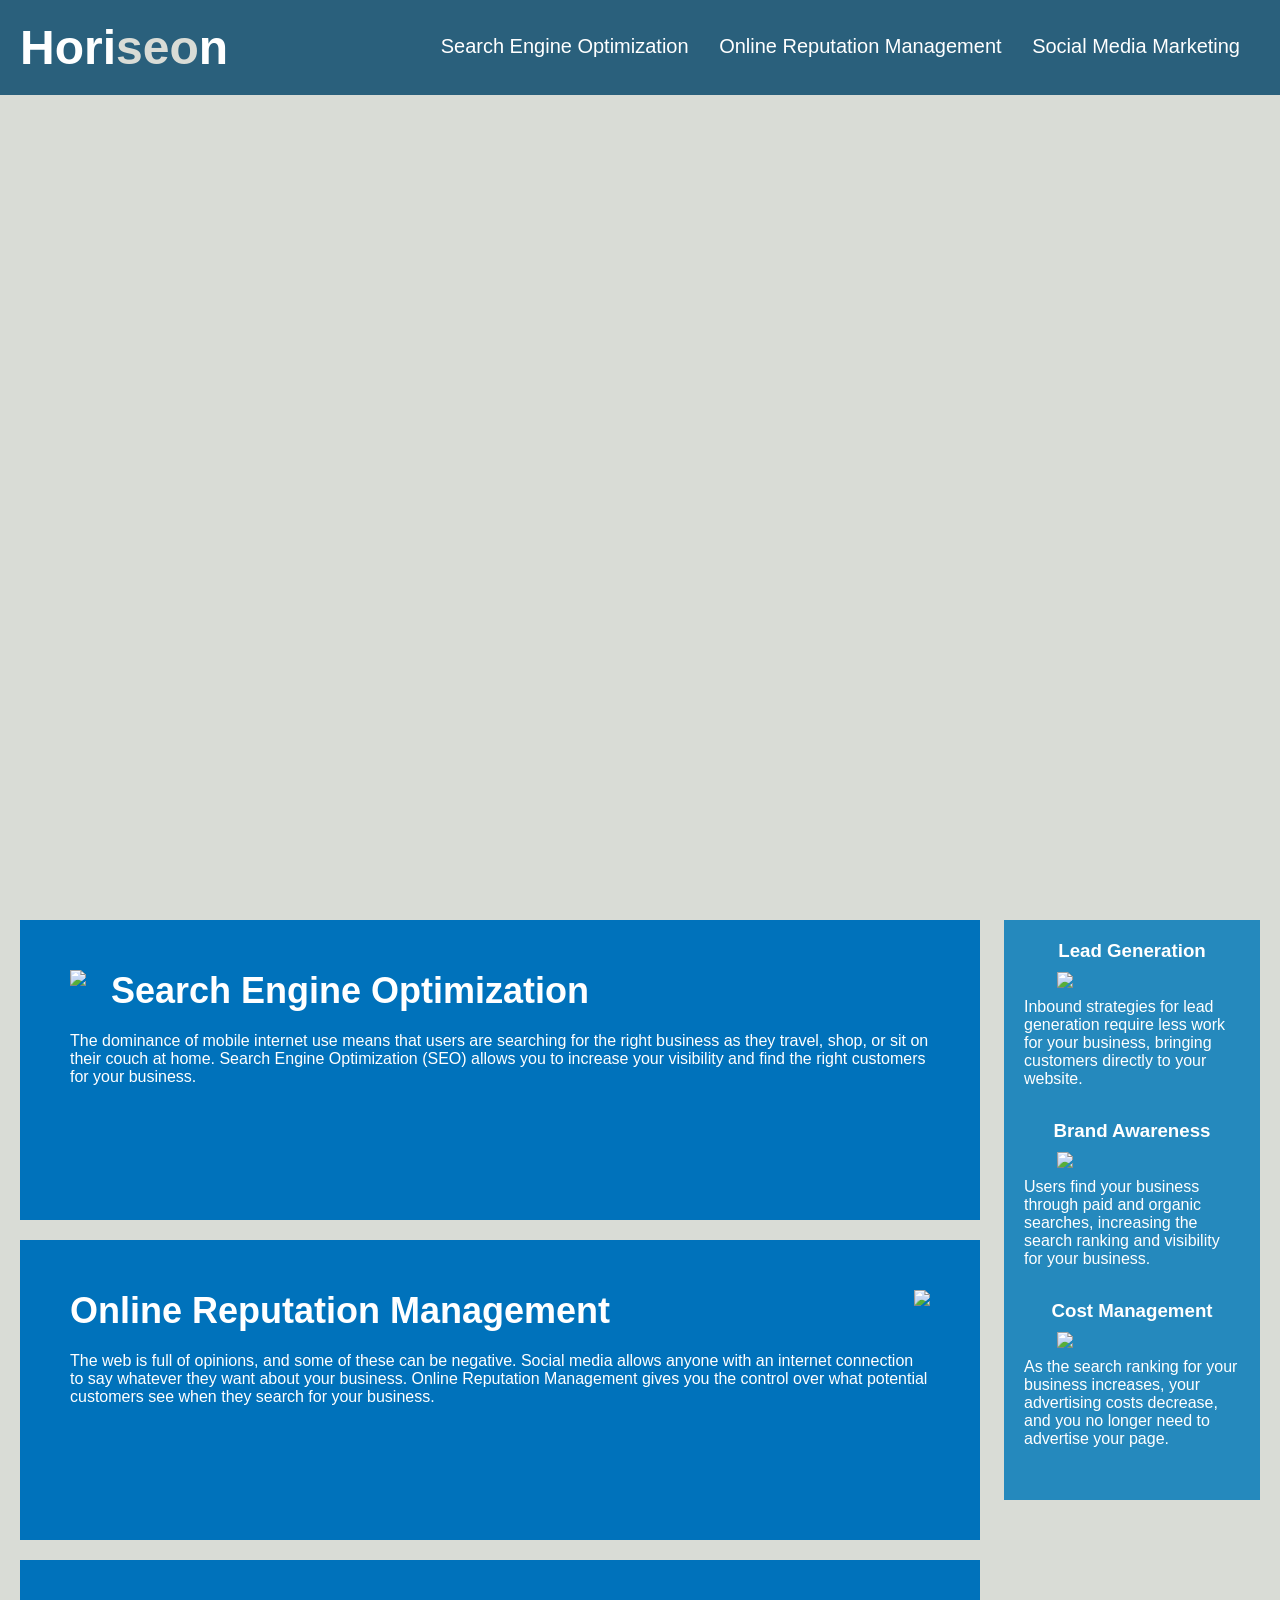
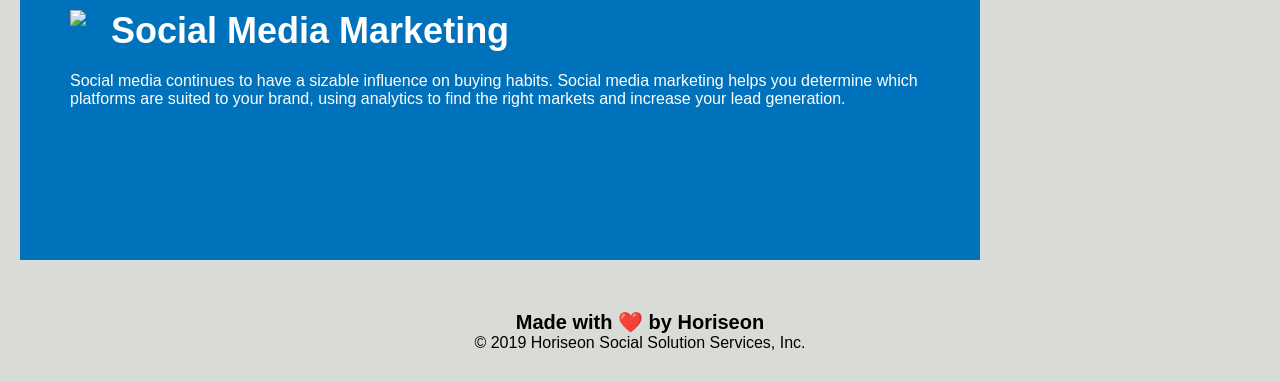
==== Develop/index.html @ f60c9e4a "added semantics" ====
<!DOCTYPE html>
<html lang="en-us">

<head>
    <meta charset="UTF-8" />
    <link rel="stylesheet" href="./assets/css/style.css">
    <title>Horiseon</title>
</head>

<body>
    <header class="header">
        <h1>Hori<span class="seo">seo</span>n</h1>
        <nav>
            <ul>
                <li>
                    <a href="#search-engine-optimization">Search Engine Optimization</a>
                </li>
                <li>
                    <a href="#online-reputation-management">Online Reputation Management</a>
                </li>
                <li>
                    <a href="#social-media-marketing">Social Media Marketing</a>
                </li>
            </ul>
        </nav>
    </header>

    <div class="hero">

    </div>

    <main class="content">
        <section class="search-engine-optimization">
            <img src="./assets/images/search-engine-optimization.jpg" class="float-left" />
            <h2>Search Engine Optimization</h2>
            <p>
                The dominance of mobile internet use means that users are searching for the right business as they travel, shop, or sit on their couch at home. Search Engine Optimization (SEO) allows you to increase your visibility and find the right customers for your business.
            </p>
        </section>
        <section id="online-reputation-management" class="online-reputation-management">
            <img src="./assets/images/online-reputation-management.jpg" class="float-right" />
            <h2>Online Reputation Management</h2>
            <p>
                The web is full of opinions, and some of these can be negative. Social media allows anyone with an internet connection to say whatever they want about your business. Online Reputation Management gives you the control over what potential customers see when they search for your business.
            </p>
        </section>
        <section id="social-media-marketing" class="social-media-marketing">
            <img src="./assets/images/social-media-marketing.jpg" class="float-left" />
            <h2>Social Media Marketing</h2>
            <p>
                Social media continues to have a sizable influence on buying habits. Social media marketing helps you determine which platforms are suited to your brand, using analytics to find the right markets and increase your lead generation.
            </p>
        </section>
    </main>

    <aside class="benefits">
        <div class="benefit-lead">
            <h3>Lead Generation</h3>
            <img src="./assets/images/lead-generation.png" />
            <p>
                Inbound strategies for lead generation require less work for your business, bringing customers directly to your website.
            </p>
        </div>
        <div class="benefit-brand">
            <h3>Brand Awareness</h3>
            <img src="./assets/images/brand-awareness.png" />
            <p>
                Users find your business through paid and organic searches, increasing the search ranking and visibility for your business.
            </p>
        </div>
        <div class="benefit-cost">
            <h3>Cost Management</h3>
            <img src="./assets/images/cost-management.png"></img>
            <p>
                As the search ranking for your business increases, your advertising costs decrease, and you no longer need to advertise your page.
            </p>
        </div>
    </aside>

    <footer class="footer">
        <h2>Made with ❤️️ by Horiseon</h2>
        <p>
            &copy; 2019 Horiseon Social Solution Services, Inc.
        </p>
    </footer>

</body>

</html>
---- Develop/assets/css/style.css ----
* {
    box-sizing: border-box;
    padding: 0;
    margin: 0;
}

body {
    background-color: #d9dcd6;
}

.header {
    padding: 20px;
    font-family: 'Trebuchet MS', 'Lucida Sans Unicode', 'Lucida Grande', 'Lucida Sans', Arial, sans-serif;
    background-color: #2a607c;
    color: #ffffff;
}

.header h1 {
    display: inline-block;
    font-size: 48px;
}

.header h1 .seo {
    color: #d9dcd6;
}

.header nav {
    padding-top: 15px;
    margin-right: 20px;
    float: right;
    font-family: 'Gill Sans', 'Gill Sans MT', Calibri, 'Trebuchet MS', sans-serif;
    font-size: 20px;
}

.header nav ul {
    list-style-type: none;
}

.header nav ul li {
    display: inline-block;
    margin-left: 25px;
}

a {
    color: #ffffff;
    text-decoration: none;
}

p {
    font-size: 16px;
}

.hero {
    height: 800px;
    width: 100%;
    margin-bottom: 25px;
    background-image: url("../images/digital-marketing-meeting.jpg");
    background-size: cover;
    background-position: center;
}

.float-left {
    float: left;
    margin-right: 25px;
}

.float-right {
    float: right;
    margin-left: 25px;
}

.content {
    width: 75%;
    display: inline-block;
    margin-left: 20px;
}

.benefits {
    margin-right: 20px;
    padding: 20px;
    clear: both;
    float: right;
    width: 20%;
    height: 100%;
    font-family: 'Gill Sans', 'Gill Sans MT', Calibri, 'Trebuchet MS', sans-serif;
    background-color: #2589bd;
}

.benefit-lead {
    margin-bottom: 32px;
    color: #ffffff;
}

.benefit-brand {
    margin-bottom: 32px;
    color: #ffffff;
}

.benefit-cost {
    margin-bottom: 32px;
    color: #ffffff;
}

.benefit-lead h3 {
    margin-bottom: 10px;
    text-align: center;
}

.benefit-brand h3 {
    margin-bottom: 10px;
    text-align: center;
}

.benefit-cost h3 {
    margin-bottom: 10px;
    text-align: center;
}

.benefit-lead img {
    display: block;
    margin: 10px auto;
    max-width: 150px;
}

.benefit-brand img {
    display: block;
    margin: 10px auto;
    max-width: 150px;
}

.benefit-cost img {
    display: block;
    margin: 10px auto;
    max-width: 150px;
}

.search-engine-optimization {
    margin-bottom: 20px;
    padding: 50px;
    height: 300px;
    font-family: 'Gill Sans', 'Gill Sans MT', Calibri, 'Trebuchet MS', sans-serif;
    background-color: #0072bb;
    color: #ffffff;
}

.online-reputation-management {
    margin-bottom: 20px;
    padding: 50px;
    height: 300px;
    font-family: 'Gill Sans', 'Gill Sans MT', Calibri, 'Trebuchet MS', sans-serif;
    background-color: #0072bb;
    color: #ffffff;
}

.social-media-marketing {
    margin-bottom: 20px;
    padding: 50px;
    height: 300px;
    font-family: 'Gill Sans', 'Gill Sans MT', Calibri, 'Trebuchet MS', sans-serif;
    background-color: #0072bb;
    color: #ffffff;
}

.search-engine-optimization img {
    max-height: 200px;
}

.online-reputation-management img {
    max-height: 200px;
}

.social-media-marketing img {
    max-height: 200px;
}

.search-engine-optimization h2 {
    margin-bottom: 20px;
    font-size: 36px;
}

.online-reputation-management h2 {
    margin-bottom: 20px;
    font-size: 36px;
}

.social-media-marketing h2 {
    margin-bottom: 20px;
    font-size: 36px;
}

.footer {
    padding: 30px;
    clear: both;
    font-family: 'Trebuchet MS', 'Lucida Sans Unicode', 'Lucida Grande', 'Lucida Sans', Arial, sans-serif;
    text-align: center;
}

.footer h2 {
    font-size: 20px;
}
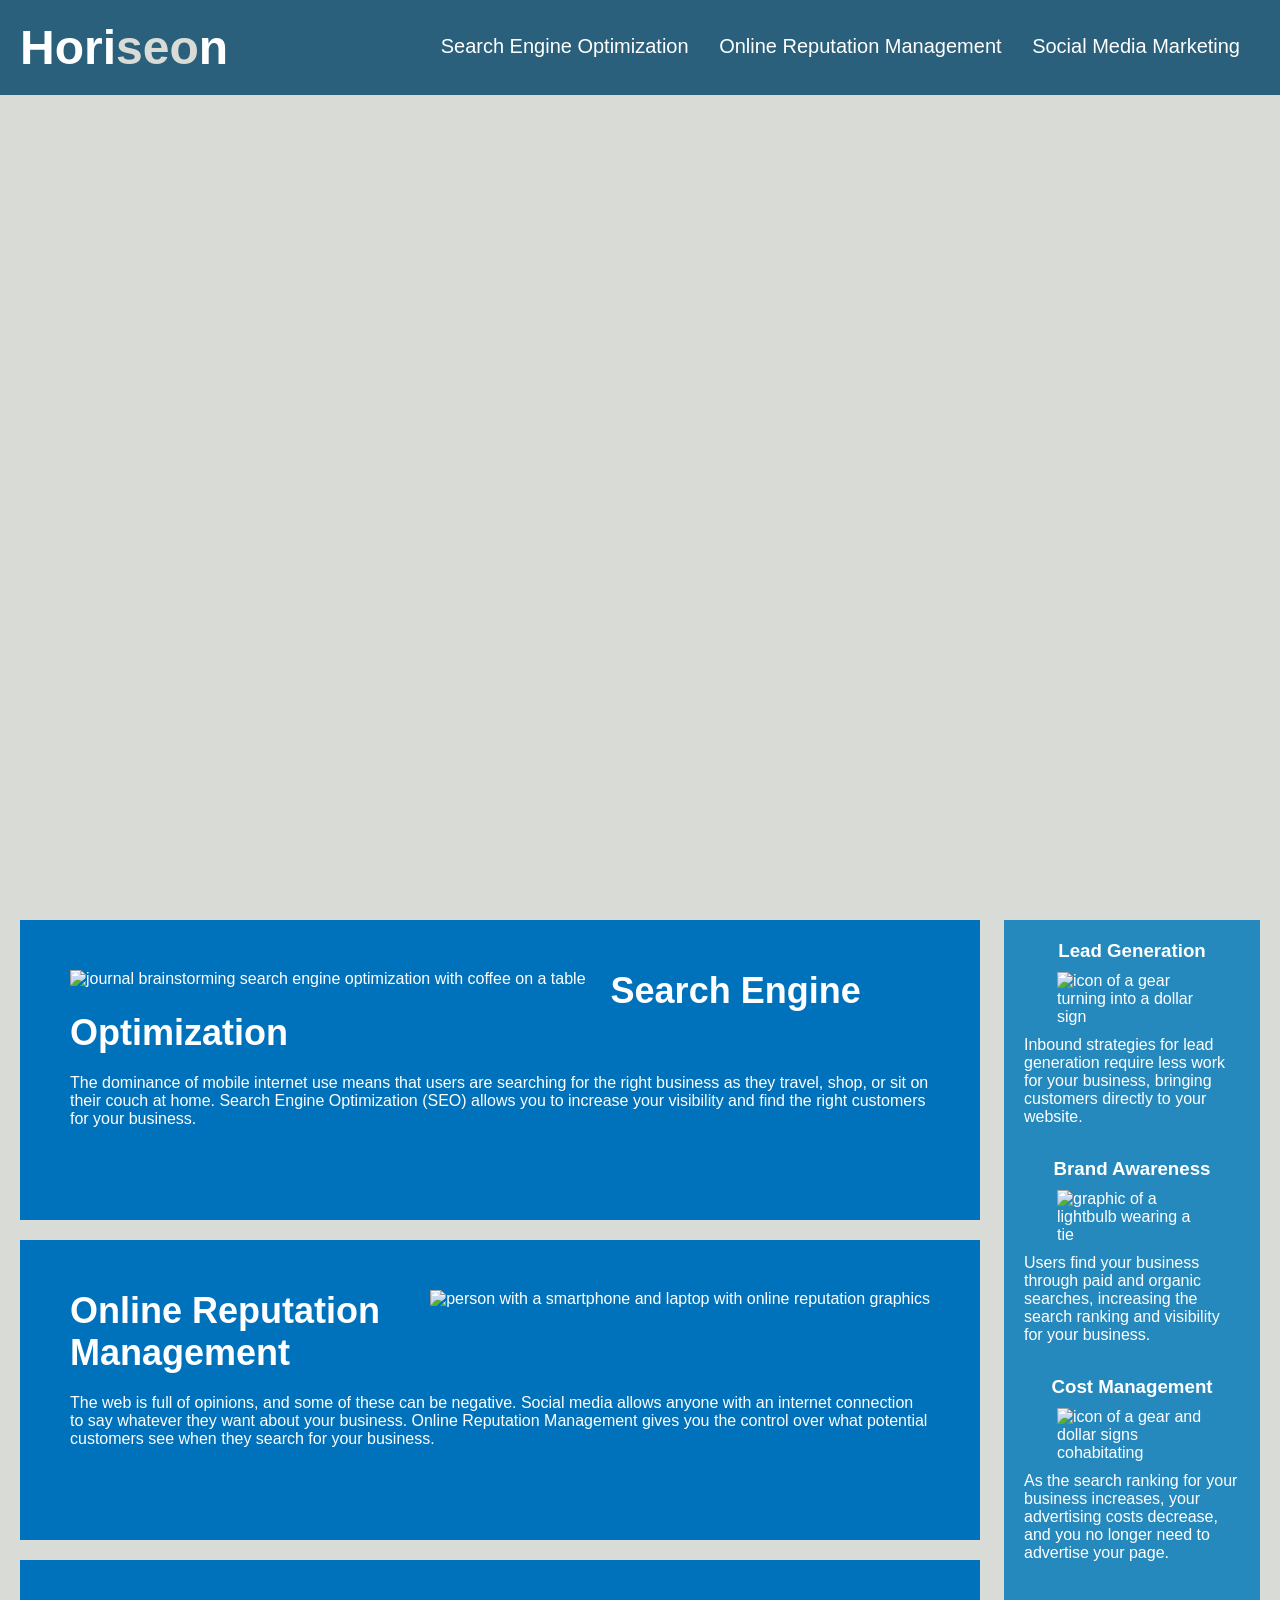
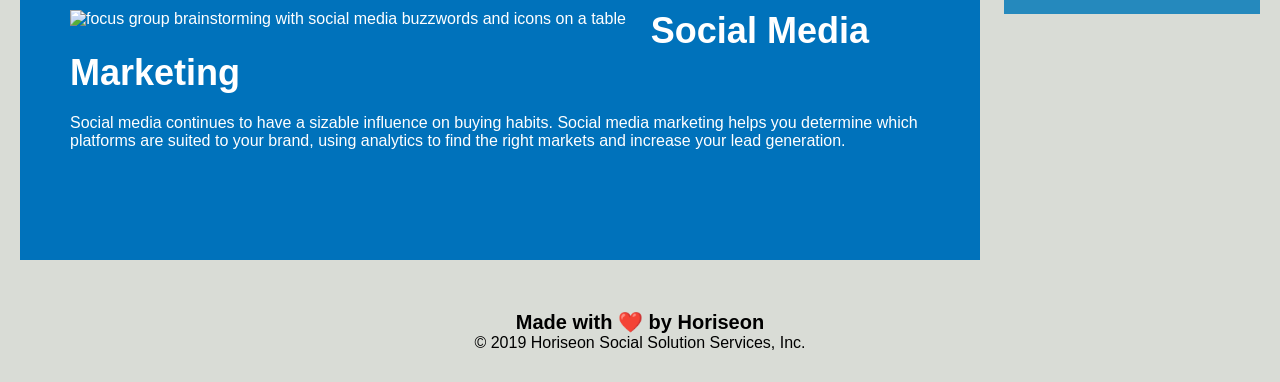
==== commit 09f71145: "added alt text" ====
--- a/Develop/index.html
+++ b/Develop/index.html
@@ -31,21 +31,21 @@
 
     <main class="content">
         <section class="search-engine-optimization">
-            <img src="./assets/images/search-engine-optimization.jpg" class="float-left" />
+            <img src="./assets/images/search-engine-optimization.jpg" alt="journal brainstorming search engine optimization with coffee on a table " class="float-left" />
             <h2>Search Engine Optimization</h2>
             <p>
                 The dominance of mobile internet use means that users are searching for the right business as they travel, shop, or sit on their couch at home. Search Engine Optimization (SEO) allows you to increase your visibility and find the right customers for your business.
             </p>
         </section>
         <section id="online-reputation-management" class="online-reputation-management">
-            <img src="./assets/images/online-reputation-management.jpg" class="float-right" />
+            <img src="./assets/images/online-reputation-management.jpg" alt="person with a smartphone and laptop with online reputation graphics " class="float-right" />
             <h2>Online Reputation Management</h2>
             <p>
                 The web is full of opinions, and some of these can be negative. Social media allows anyone with an internet connection to say whatever they want about your business. Online Reputation Management gives you the control over what potential customers see when they search for your business.
             </p>
         </section>
         <section id="social-media-marketing" class="social-media-marketing">
-            <img src="./assets/images/social-media-marketing.jpg" class="float-left" />
+            <img src="./assets/images/social-media-marketing.jpg" alt="focus group brainstorming with social media buzzwords and icons on a table" class="float-left" />
             <h2>Social Media Marketing</h2>
             <p>
                 Social media continues to have a sizable influence on buying habits. Social media marketing helps you determine which platforms are suited to your brand, using analytics to find the right markets and increase your lead generation.
@@ -56,21 +56,21 @@
     <aside class="benefits">
         <div class="benefit-lead">
             <h3>Lead Generation</h3>
-            <img src="./assets/images/lead-generation.png" />
+            <img src="./assets/images/lead-generation.png" alt="icon of a gear turning into a dollar sign" />
             <p>
                 Inbound strategies for lead generation require less work for your business, bringing customers directly to your website.
             </p>
         </div>
         <div class="benefit-brand">
             <h3>Brand Awareness</h3>
-            <img src="./assets/images/brand-awareness.png" />
+            <img src="./assets/images/brand-awareness.png" alt=" graphic of a lightbulb wearing a tie" />
             <p>
                 Users find your business through paid and organic searches, increasing the search ranking and visibility for your business.
             </p>
         </div>
         <div class="benefit-cost">
             <h3>Cost Management</h3>
-            <img src="./assets/images/cost-management.png"></img>
+            <img src="./assets/images/cost-management.png" alt="icon of a gear and dollar signs cohabitating"></img>
             <p>
                 As the search ranking for your business increases, your advertising costs decrease, and you no longer need to advertise your page.
             </p>
